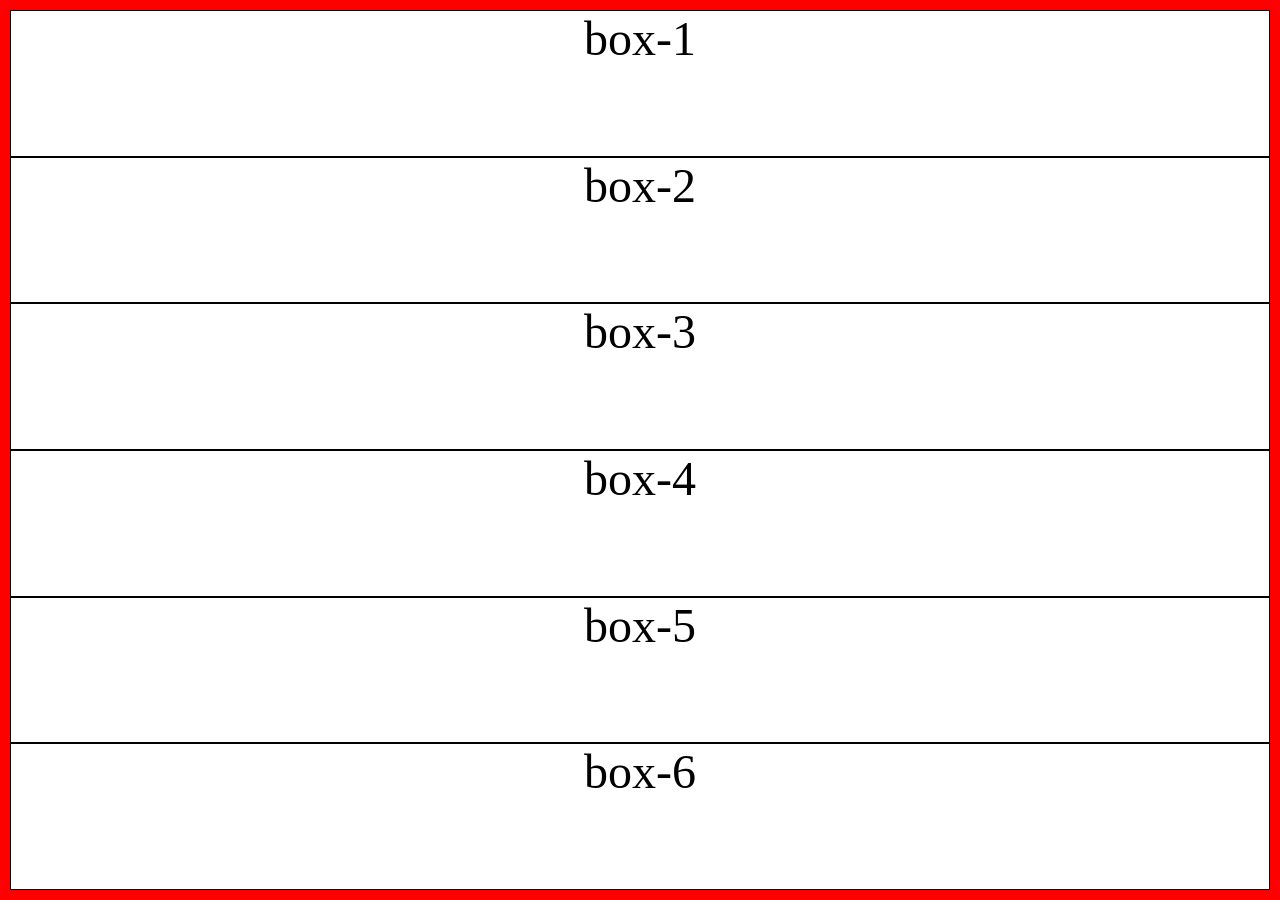
==== index.html @ 2a0a18bd "grid" ====
<!DOCTYPE html>
<html lang="en">
<head>
    <meta charset="UTF-8">
    <meta name="viewport" content="width=device-width, initial-scale=1.0">
    <title>grid</title>
    <link rel="stylesheet" href="./style.css">
</head>
<body>
    <div class="container">
    <div class="children" id="box-1">box-1</div>
    <div class="children" id="box-2">box-2</div>
    <div class="children" id="box-3">box-3</div>
    <div class="children" id="box-4">box-4</div>
    <div class="children" id="box-5">box-5</div>
    <div class="children" id="box-6">box-6</div>
    </div>
</body>
</html>
---- style.css ----
*{
    margin:0 ;
    padding: 0;
    box-sizing: border-box;
}
.container{
    border: 10px solid red;
    width: 100%;
    min-height: 100vh;
    display: grid;
}
.children{
    border: 1px solid black ;
    font-size: 3rem;
    text-align: center;
    grid-template-columns: 3fr 3fr 3fr;

    
}
/* #box-1{ grid-area: box-1;}
#box-2{ grid-area: box-2;}
#box-3{ grid-area: box-3;}
#box-4{ grid-area: box-4;}
#box-5{ grid-area: box-5;}
#box-6{ grid-area: box-6;} */
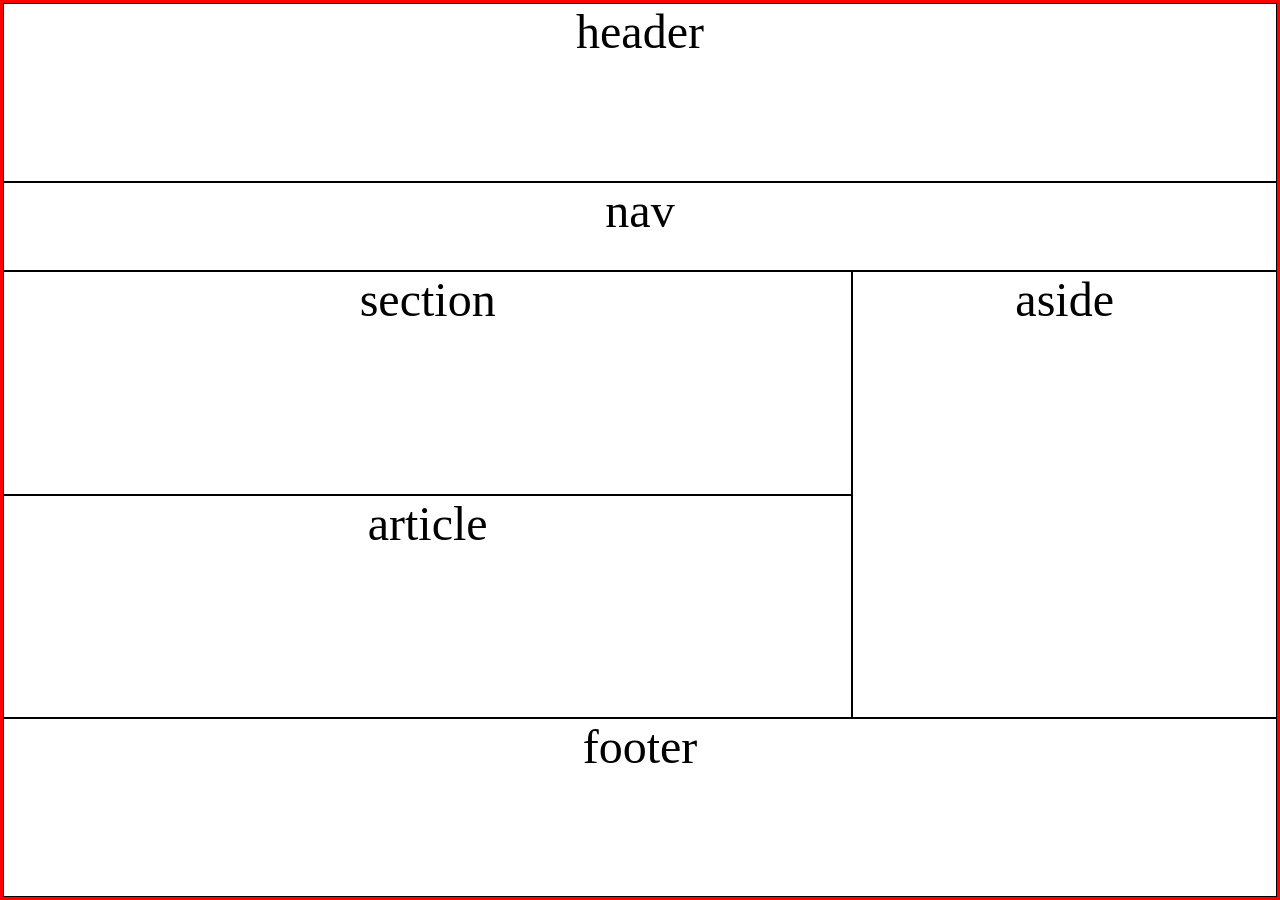
==== commit 01b2e250: "grid" ====
--- a/index.html
+++ b/index.html
@@ -3,17 +3,17 @@
 <head>
     <meta charset="UTF-8">
     <meta name="viewport" content="width=device-width, initial-scale=1.0">
-    <title>grid</title>
-    <link rel="stylesheet" href="./style.css">
+    <title>Gird area</title>
+    <link rel="stylesheet" href="./style/grid-area.css">
 </head>
 <body>
     <div class="container">
-    <div class="children" id="box-1">box-1</div>
-    <div class="children" id="box-2">box-2</div>
-    <div class="children" id="box-3">box-3</div>
-    <div class="children" id="box-4">box-4</div>
-    <div class="children" id="box-5">box-5</div>
-    <div class="children" id="box-6">box-6</div>
+        <div class="children" id="header">header</div>
+        <div class="children" id="nav">nav</div>
+        <div class="children" id="section">section</div>
+        <div class="children" id="article">article</div>
+        <div class="children" id="aside">aside</div>
+        <div class="children" id="footer">footer</div>
     </div>
 </body>
 </html>
--- a/style/grid-area.css
+++ b/style/grid-area.css
@@ -0,0 +1,47 @@
+* {
+  margin: 0;
+  padding: 0;
+  box-sizing: border-box;
+}
+
+.container {
+  border: 3px solid red;
+  width: 100%;
+  min-height: 100vh;
+  display: grid;
+  grid-template-columns: 1fr 1fr 1fr;
+  grid-template-rows: 20% 10% 25% 25% 20%;
+
+  grid-template-areas:
+    "header header header"
+    "nav nav nav"
+    "section section aside"
+    "article article aside"
+    "footer footer footer";
+}
+
+.children {
+  border: 1px solid black;
+  font-size: 3rem;
+  text-align: center;
+}
+
+#header { grid-area: header; }
+#nav { grid-area: nav; }
+#section { grid-area: section; }
+#article { grid-area: article; }
+#aside { grid-area: aside; }
+#footer { grid-area: footer; }
+
+@media (max-width: 500px) {
+  .container {
+    grid-template-columns: 1fr;
+    grid-template-areas:
+      "header"
+      "nav"
+      "section"
+      "article"
+      "aside"
+      "footer";
+  }
+}
